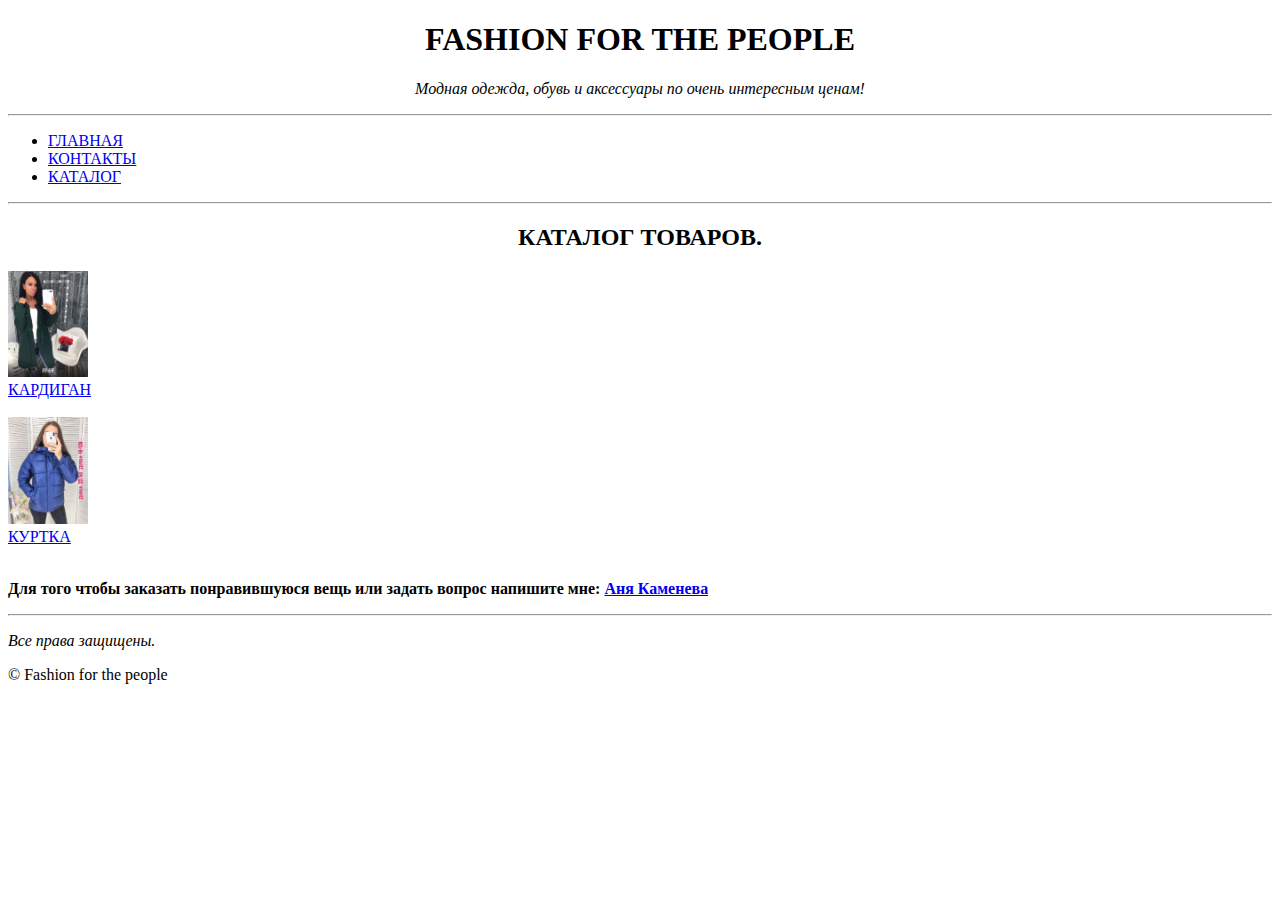
==== catalog.html @ 3c8d521c "Сделал 5 страниц магазина: главная, контакты, каталог(кардиган, куртка). Состояние как после 2 урока" ====
<!DOCTYPE html>
<html>
<head>
    <meta charset="UTF-8">
    <title>КАТАЛОГ</title>
</head>
<body>
    <!--ШАПКА-->
    <h1 align="center">FASHION FOR THE PEOPLE</h1>
    <p align="center"><i>Модная одежда, обувь и аксессуары по очень интересным ценам!</i></p>
    <hr>
    <!--МЕНЮ-->
    <ul class="menu">
        <li><a href="index.html">ГЛАВНАЯ</a></li>
        <li><a href="contacts.html">КОНТАКТЫ</a></li>
        <li><a href="catalog.html">КАТАЛОГ</a></li>
    </ul>
    <hr>
    <h2 align="center">КАТАЛОГ ТОВАРОВ.</h2>
    <a href="catalog/cardy.html"><img src="img/cardy/green_l.jpg" alt="Сardy" width="80"><br>КАРДИГАН</a><br><br>
    <a href="catalog/jacket.html"><img src="img/jacket/blue_big.jpg" alt="jacket" width="80"><br>КУРТКА</a><br><br>
    <p><b>Для того чтобы заказать понравившуюся вещь или задать вопрос напишите мне: <a href="https://vk.com/anutaperevalova">Аня Каменева</a></b></p>
    <hr>
    <p><i>Все права защищены.</i></p>
    <p>&copy;&nbsp;Fashion for the people</p>
</body>
</html>
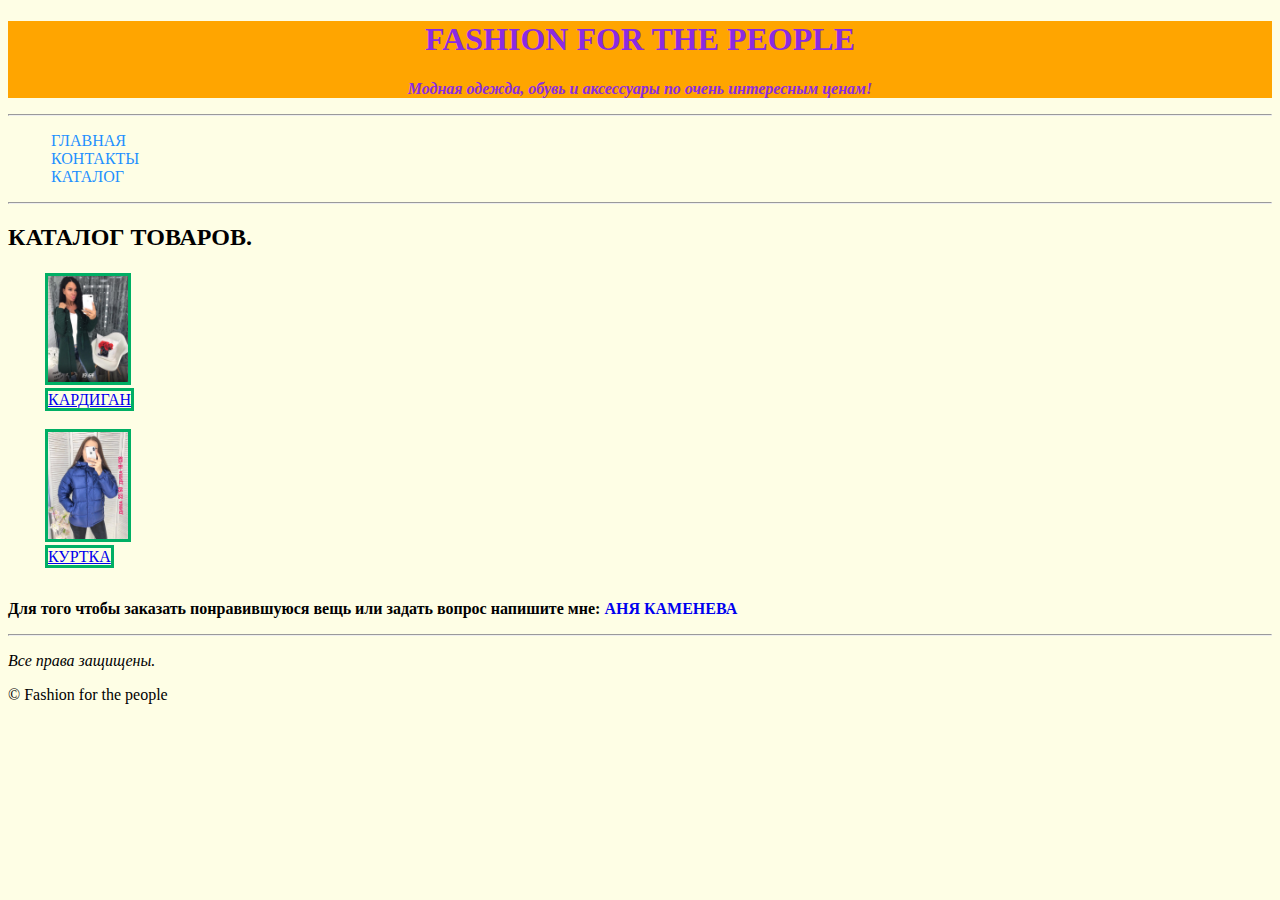
==== commit 4f1c9553: "Состояние после выполнения ДЗ-3." ====
--- a/catalog.html
+++ b/catalog.html
@@ -3,11 +3,15 @@
 <head>
     <meta charset="UTF-8">
     <title>КАТАЛОГ</title>
+    <link rel="stylesheet" href="CSS/style.css">
 </head>
+
 <body>
     <!--ШАПКА-->
-    <h1 align="center">FASHION FOR THE PEOPLE</h1>
-    <p align="center"><i>Модная одежда, обувь и аксессуары по очень интересным ценам!</i></p>
+    <div class="header">
+        <h1>FASHION FOR THE PEOPLE</h1>
+        <p><i>Модная одежда, обувь и аксессуары по очень интересным ценам!</i></p>
+    </div>
     <hr>
     <!--МЕНЮ-->
     <ul class="menu">
@@ -16,12 +20,11 @@
         <li><a href="catalog.html">КАТАЛОГ</a></li>
     </ul>
     <hr>
-    <h2 align="center">КАТАЛОГ ТОВАРОВ.</h2>
-    <a href="catalog/cardy.html"><img src="img/cardy/green_l.jpg" alt="Сardy" width="80"><br>КАРДИГАН</a><br><br>
-    <a href="catalog/jacket.html"><img src="img/jacket/blue_big.jpg" alt="jacket" width="80"><br>КУРТКА</a><br><br>
-    <p><b>Для того чтобы заказать понравившуюся вещь или задать вопрос напишите мне: <a href="https://vk.com/anutaperevalova">Аня Каменева</a></b></p>
+    <h2>КАТАЛОГ ТОВАРОВ.</h2>
+    <a href="catalog/cardy.html"><img src="img/cardy/green_l.jpg" alt="Сardy" width="80"><br><span class="title">КАРДИГАН</span></a><br><br>
+    <a href="catalog/jacket.html"><img src="img/jacket/blue_big.jpg" alt="jacket" width="80"><br><span class="title">КУРТКА</span></a><br><br>
+    <p><b>Для того чтобы заказать понравившуюся вещь или задать вопрос напишите мне: <a class="link" href="https://vk.com/anutaperevalova">Аня Каменева</a></b></p>
     <hr>
     <p><i>Все права защищены.</i></p>
     <p>&copy;&nbsp;Fashion for the people</p>
-</body>
-</html>+</body></html>--- a/CSS/style.css
+++ b/CSS/style.css
@@ -0,0 +1,130 @@
+.header {
+    color: blueviolet/*#5f8cc7*/;
+    background-color: orange/*#fdc97d*/ ;
+    text-align: center;
+    font-weight: 900;
+}
+
+
+
+img[alt="main"] {
+    outline: 5px solid orange;
+    margin: 1px 1px 1px -80px
+}
+
+body {
+    background-color: #fefee5;
+}
+
+.menu {
+    list-style-type: none;
+}
+
+.menu li a {
+    color: dodgerblue;
+    text-decoration: none;
+    text-transform: uppercase;
+    border: 3px solid transparent;
+}
+
+.heading {
+    /*border:1px solid red;*/
+    color: black;
+    font-size: 18px;
+    font-weight:400  
+    background-color: #eaeaea;
+}
+
+.heading + p {
+    color: #707070;
+    font-size: 14px;
+    font-style: italic;
+    line-height: 16px
+}
+
+.list>li {
+    list-style-image: url(../img/checkmarks/145.png)
+}
+
+.list_2 {
+    list-style-image: url(../img/checkmarks/7.png)
+}
+
+form input[type="text"] {
+    width: 250px;
+    line-height: 20px
+} 
+
+form input[placeholder], textarea[placeholder] {
+    background-color: #fffb;
+    color: #930;  /* Цвет текста */
+    text-align: center;
+    font-size: 10px;
+    font-style: oblique
+}
+
+A IMG, .title {
+    outline: 3px solid #00af64; /* Цветная рамка */
+    margin: 5px 5px 5px 40px
+}
+
+.links, .top {
+  display:flex;
+  justify-content:space-around;
+  align-items:center;
+  flex-wrap:wrap;
+}
+
+.top .slogan span{
+    font-size: 30px;
+    display: block;
+    color: #5f8cf7;
+    font-style: oblique
+    
+}
+
+.header a{
+  /*Чтобы ничего не слиплось*/
+  display:inline-block;
+  padding:10px;
+}
+
+.link {
+    text-decoration: none;
+    text-transform: uppercase;
+
+/*A IMG[alt="cardi black"] {
+    border: 2px solid orange;
+}
+
+form {
+    color: blue;
+    background-color: orange
+}
+
+img[alt="main"] {
+    border: 5px solid orange;
+}
+
+.menu {
+    background: url(../img/main.jpg) no-repeat right
+}
+
+.list {
+    list-style-type: none;
+}
+
+.list li {
+    width: 100px;
+    height: 20px;
+    border: 1px solid #000;
+}
+
+.list + p {
+    color: dodgerblue
+}
+
+.link {
+    text-decoration: none;
+    text-transform: uppercase;
+} */
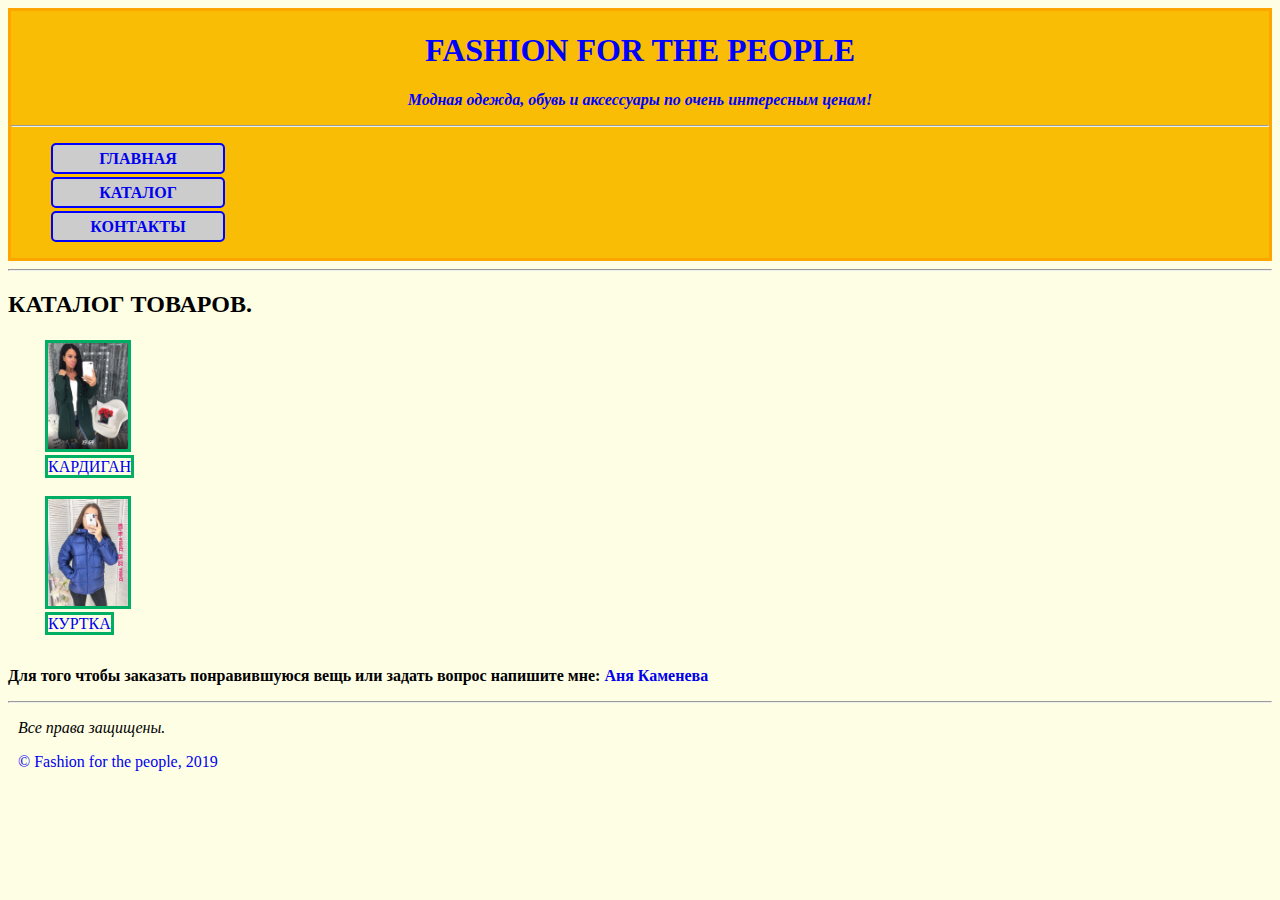
==== commit 880bf8b5: "Сделал footer. По ДЗ 4 урока. Продолжить с пункта 6." ====
--- a/catalog.html
+++ b/catalog.html
@@ -11,20 +11,22 @@
     <div class="header">
         <h1>FASHION FOR THE PEOPLE</h1>
         <p><i>Модная одежда, обувь и аксессуары по очень интересным ценам!</i></p>
+        <hr>
+        <!--МЕНЮ-->
+        <ul class="menu">
+            <li><a href="index.html">ГЛАВНАЯ</a></li>
+            <li><a href="catalog.html">КАТАЛОГ</a></li>
+            <li><a href="contacts.html">КОНТАКТЫ</a></li> 
+        </ul>
     </div>
-    <hr>
-    <!--МЕНЮ-->
-    <ul class="menu">
-        <li><a href="index.html">ГЛАВНАЯ</a></li>
-        <li><a href="contacts.html">КОНТАКТЫ</a></li>
-        <li><a href="catalog.html">КАТАЛОГ</a></li>
-    </ul>
     <hr>
     <h2>КАТАЛОГ ТОВАРОВ.</h2>
     <a href="catalog/cardy.html"><img src="img/cardy/green_l.jpg" alt="Сardy" width="80"><br><span class="title">КАРДИГАН</span></a><br><br>
     <a href="catalog/jacket.html"><img src="img/jacket/blue_big.jpg" alt="jacket" width="80"><br><span class="title">КУРТКА</span></a><br><br>
     <p><b>Для того чтобы заказать понравившуюся вещь или задать вопрос напишите мне: <a class="link" href="https://vk.com/anutaperevalova">Аня Каменева</a></b></p>
     <hr>
-    <p><i>Все права защищены.</i></p>
-    <p>&copy;&nbsp;Fashion for the people</p>
+    <div class="footer">
+        <p><i>Все права защищены.</i></p>
+        <a class="link" href="https://vk.com/fashion_for_the_people43" target="_blank">&copy;&nbsp;Fashion for the people, 2019</a>
+    </div>
 </body></html>--- a/CSS/style.css
+++ b/CSS/style.css
@@ -1,99 +1,135 @@
+/* шапка */
 .header {
-    color: blueviolet/*#5f8cc7*/;
-    background-color: orange/*#fdc97d*/ ;
+    border: 3px solid orange;
+    background-color: rgb(250, 189, 5);
     text-align: center;
     font-weight: 900;
 }
 
-
-
-img[alt="main"] {
-    outline: 5px solid orange;
-    margin: 1px 1px 1px -80px
-}
-
-body {
-    background-color: #fefee5;
+.header h1, .header p{
+    color: blue;   
 }
 
 .menu {
     list-style-type: none;
 }
 
-.menu li a {
-    color: dodgerblue;
-    text-decoration: none;
+.menu li {
+    width: 170px;
+    height: 22px;
+    text-align: center;
+    border: 2px solid blue;
+    color: blueviolet;
+    /*text-decoration: none;*/
     text-transform: uppercase;
-    border: 3px solid transparent;
+    margin-bottom: 3px;
+    padding-top: 5px;
+    border-radius: 5px;
+    background-color: #ccc;
 }
+
+.menu li a:hover {
+    color: chartreuse;
+}
+
+.menu li a:active {
+    color: crimson;
+}
+
+
+/* картинка на главной */
+img[alt="main"] {
+    outline: 5px solid orange;
+    margin: 1px 1px 1px -100px;
+}
+
+/* фон на всех страницах */
+body {
+    background-color: #fefee5;
+}
+
 
 .heading {
     /*border:1px solid red;*/
     color: black;
     font-size: 18px;
-    font-weight:400  
-    background-color: #eaeaea;
+    font-weight: 400 background-color: #eaeaea;
 }
 
 .heading + p {
     color: #707070;
     font-size: 14px;
     font-style: italic;
-    line-height: 16px
+    line-height: 16px;
 }
 
-.list>li {
-    list-style-image: url(../img/checkmarks/145.png)
+.list > li {
+    list-style-image: url(../img/checkmarks/145.png);
 }
 
 .list_2 {
-    list-style-image: url(../img/checkmarks/7.png)
+    list-style-image: url(../img/checkmarks/7.png);
 }
 
+/* Размеры полей ввода на стр. contacts */
 form input[type="text"] {
     width: 250px;
-    line-height: 20px
-} 
+    line-height: 20px;
+}
 
-form input[placeholder], textarea[placeholder] {
+form input[placeholder],
+textarea[placeholder] {
     background-color: #fffb;
-    color: #930;  /* Цвет текста */
+    color: #930;
+    /* Цвет текста */
     text-align: center;
     font-size: 10px;
-    font-style: oblique
+    font-style: oblique;
 }
 
-A IMG, .title {
-    outline: 3px solid #00af64; /* Цветная рамка */
-    margin: 5px 5px 5px 40px
+A IMG,
+.title {
+    outline: 3px solid #00af64;
+    /* Цветная рамка */
+    margin: 5px 5px 5px 40px;
 }
 
-.links, .top {
-  display:flex;
-  justify-content:space-around;
-  align-items:center;
-  flex-wrap:wrap;
+A {
+    text-decoration: none;
 }
 
-.top .slogan span{
+.links,
+.top {
+    display: flex;
+    justify-content: space-around;
+    align-items: center;
+    flex-wrap: wrap;
+}
+
+.top .slogan span {
     font-size: 30px;
     display: block;
     color: #5f8cf7;
-    font-style: oblique
-    
+    font-style: oblique;
+
 }
 
-.header a{
-  /*Чтобы ничего не слиплось*/
-  display:inline-block;
-  padding:10px;
+/*.header a{*/
+/*Чтобы ничего не слиплось*/
+/*display:inline-block;
+  padding:10px; */
 }
 
 .link {
     text-decoration: none;
     text-transform: uppercase;
+}
 
-/*A IMG[alt="cardi black"] {
+.footer {
+    padding-left: 10px
+}
+
+    /*A IMG[alt="cardi black"] {
     border: 2px solid orange;
 }
 
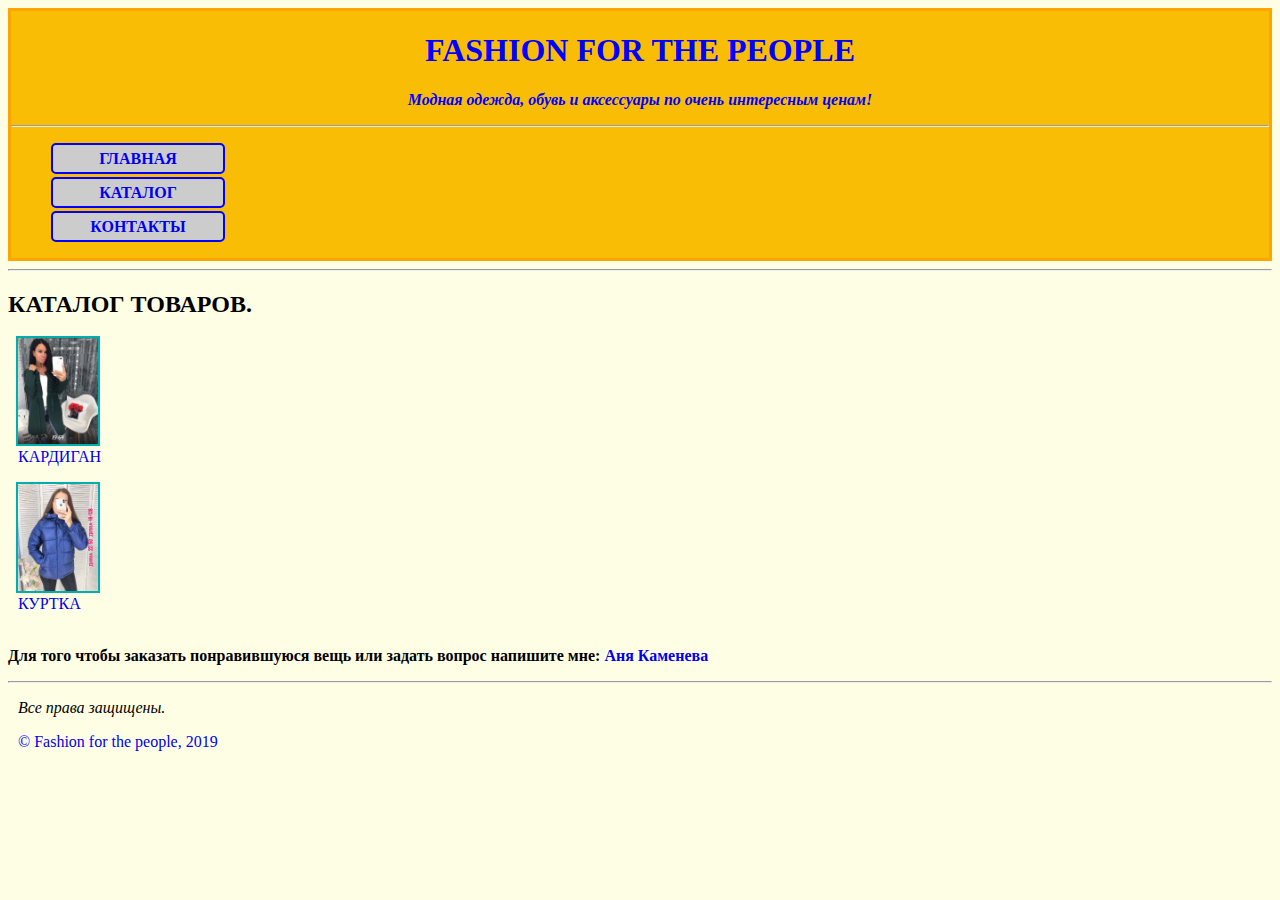
==== commit 48487357: "Изменения после выполнения ДЗ 4 урока." ====
--- a/catalog.html
+++ b/catalog.html
@@ -16,13 +16,15 @@
         <ul class="menu">
             <li><a href="index.html">ГЛАВНАЯ</a></li>
             <li><a href="catalog.html">КАТАЛОГ</a></li>
-            <li><a href="contacts.html">КОНТАКТЫ</a></li> 
+            <li><a href="contacts.html">КОНТАКТЫ</a></li>
         </ul>
     </div>
     <hr>
     <h2>КАТАЛОГ ТОВАРОВ.</h2>
-    <a href="catalog/cardy.html"><img src="img/cardy/green_l.jpg" alt="Сardy" width="80"><br><span class="title">КАРДИГАН</span></a><br><br>
-    <a href="catalog/jacket.html"><img src="img/jacket/blue_big.jpg" alt="jacket" width="80"><br><span class="title">КУРТКА</span></a><br><br>
+    <div class="catalog">
+        <a href="catalog/cardy.html"><img src="img/cardy/green_l.jpg" alt="Сardy" width="80"><br><span class="title">КАРДИГАН</span></a><br><br>
+        <a href="catalog/jacket.html"><img src="img/jacket/blue_big.jpg" alt="jacket" width="80"><br><span class="title">КУРТКА</span></a><br><br>
+    </div>
     <p><b>Для того чтобы заказать понравившуюся вещь или задать вопрос напишите мне: <a class="link" href="https://vk.com/anutaperevalova">Аня Каменева</a></b></p>
     <hr>
     <div class="footer">
--- a/CSS/style.css
+++ b/CSS/style.css
@@ -36,7 +36,6 @@
     color: crimson;
 }
 
-
 /* картинка на главной */
 img[alt="main"] {
     outline: 5px solid orange;
@@ -63,6 +62,19 @@
     line-height: 16px;
 }
 
+.catalog a span {
+    margin-left: 10px;
+}
+
+.catalog a img {
+    outline: 2px solid rgb(0,174,173);
+    margin-left: 10px;
+}
+
+.catalog a img:hover {
+    outline:  2px solid blueviolet;
+}
+
 .list > li {
     list-style-image: url(../img/checkmarks/145.png);
 }
@@ -75,6 +87,7 @@
 form input[type="text"] {
     width: 250px;
     line-height: 20px;
+    text-transform: capitalize;
 }
 
 form input[placeholder],
@@ -87,12 +100,12 @@
     font-style: oblique;
 }
 
-A IMG,
-.title {
-    outline: 3px solid #00af64;
-    /* Цветная рамка */
-    margin: 5px 5px 5px 40px;
-}
+form input[type="text"]:hover {
+    background-color: burlywood;
+    color: aquamarine;
+}
+
+
 
 A {
     text-decoration: none;
@@ -106,6 +119,20 @@
     flex-wrap: wrap;
 }
 
+.text::first-letter {
+    font-size: 22px;
+    color: rgb(108,2,94);
+}
+
+.content a img {
+    outline: 3px solid rgb(0,174,173);
+    margin: 2px;
+}
+
+.content a img:hover {
+    outline: 3px solid #fefee5;
+}
+
 .top .slogan span {
     font-size: 30px;
     display: block;
@@ -129,6 +156,40 @@
     padding-left: 10px
 }
 
+.specifications {
+    width: 500px;
+    height: 200px;
+    border: 2px solid #000;
+    border-collapse: collapse;
+}
+
+.specifications td {
+    border: 2px solid #000;
+    text-align: center;   
+}
+
+.specifications td[rowspan="3"] {
+    vertical-align:bottom;
+    padding-bottom: 22px;
+}
+
+.table {
+    width: 500px;
+    height: 200px;
+    border: 2px solid #000;
+    border-collapse: collapse;
+}
+
+.table td {
+    border: 1px solid #000;
+    text-align: center
+}
+
+.table td[colspan="5"] {
+    height: 25px;
+    border: 2px solid #000;
+}
+
     /*A IMG[alt="cardi black"] {
     border: 2px solid orange;
 }
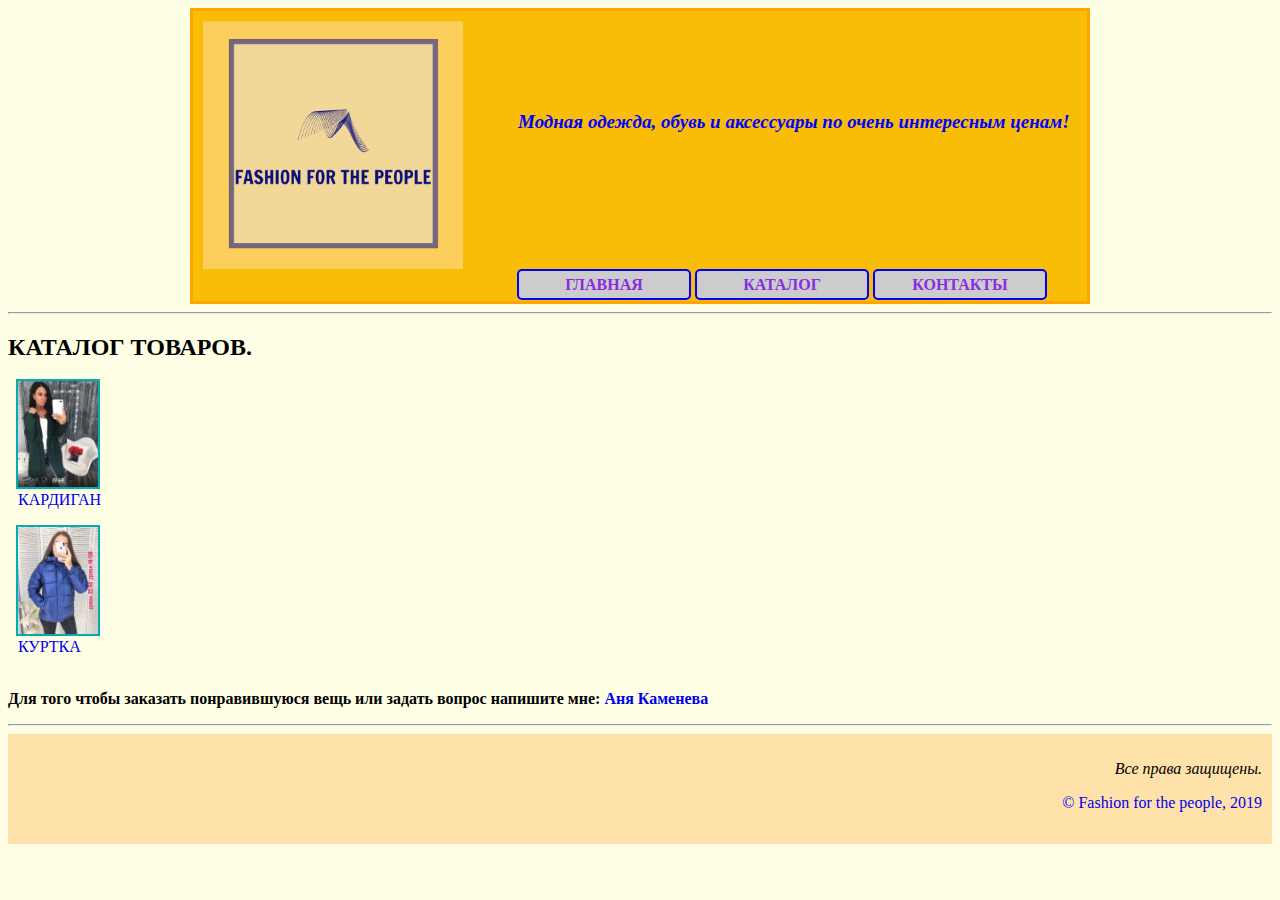
==== commit 507d811c: "Навёл порядок. До экспериментов с top." ====
--- a/catalog.html
+++ b/catalog.html
@@ -8,16 +8,17 @@
 
 <body>
     <!--ШАПКА-->
-    <div class="header">
-        <h1>FASHION FOR THE PEOPLE</h1>
-        <p><i>Модная одежда, обувь и аксессуары по очень интересным ценам!</i></p>
-        <hr>
-        <!--МЕНЮ-->
-        <ul class="menu">
-            <li><a href="index.html">ГЛАВНАЯ</a></li>
-            <li><a href="catalog.html">КАТАЛОГ</a></li>
-            <li><a href="contacts.html">КОНТАКТЫ</a></li>
-        </ul>
+    <div class="container">
+        <div class="header">
+            <img src="img/Logo.PNG" alt="LOGO">
+            <p><i>Модная одежда, обувь и аксессуары по очень интересным ценам!</i></p>
+              <!--МЕНЮ-->
+            <div class="menu">
+                <a href="index.html">ГЛАВНАЯ</a>
+                <a href="catalog.html">КАТАЛОГ</a>
+                <a href="contacts.html">КОНТАКТЫ</a>
+            </div>
+        </div>
     </div>
     <hr>
     <h2>КАТАЛОГ ТОВАРОВ.</h2>
--- a/CSS/style.css
+++ b/CSS/style.css
@@ -1,20 +1,36 @@
-/* шапка */
+.container {
+    width: 900px;
+    margin: 0 auto;
+}
+
+.container .header img {
+    width: 260px;
+    float: left;
+    margin-top: 10px;
+    margin-left: 10px;
+}
+
+
+/* шапка и кнопки(button) */
 .header {
     border: 3px solid orange;
     background-color: rgb(250, 189, 5);
-    text-align: center;
     font-weight: 900;
-}
-
-.header h1, .header p{
-    color: blue;   
-}
-
+    height: 290px;
+}
+.header p{
+    color: blue;
+    font-size: 19px;
+    margin-left: 325px;
+    margin-top: 100px;
+}
 .menu {
     list-style-type: none;
-}
-
-.menu li {
+    clear: both;
+    float: right;
+    margin-right: 40px;
+}
+.menu a, .button {
     width: 170px;
     height: 22px;
     text-align: center;
@@ -22,25 +38,19 @@
     color: blueviolet;
     /*text-decoration: none;*/
     text-transform: uppercase;
-    margin-bottom: 3px;
+    margin-bottom: 5px;
     padding-top: 5px;
     border-radius: 5px;
     background-color: #ccc;
-}
-
-.menu li a:hover {
+    display: inline-block;
+}
+.menu a:hover, .button:hover {
     color: chartreuse;
 }
-
-.menu li a:active {
+.menu a:active {
     color: crimson;
 }
 
-/* картинка на главной */
-img[alt="main"] {
-    outline: 5px solid orange;
-    margin: 1px 1px 1px -100px;
-}
 
 /* фон на всех страницах */
 body {
@@ -48,19 +58,23 @@
 }
 
 
-.heading {
-    /*border:1px solid red;*/
-    color: black;
-    font-size: 18px;
-    font-weight: 400 background-color: #eaeaea;
-}
-
-.heading + p {
-    color: #707070;
-    font-size: 14px;
-    font-style: italic;
-    line-height: 16px;
-}
+/*Стили для страниц товаров каталога*/
+.content a {
+    float: left;
+    margin: 1px 30px 20px 5px;
+}
+.content a img, .links a img {
+    outline: 2px solid rgb(1,177,177);
+}
+.content img:hover, .links img:hover {
+    outline: none;
+}
+/*Список: характеристики товара каталога*/
+.list > li {
+    list-style-image: url(../img/checkmarks/145.png);
+    margin-left: 180px;
+}
+
 
 .catalog a span {
     margin-left: 10px;
@@ -75,41 +89,55 @@
     outline:  2px solid blueviolet;
 }
 
-.list > li {
+/*Списоки на главной*/
+.main_list {
     list-style-image: url(../img/checkmarks/145.png);
 }
-
 .list_2 {
     list-style-image: url(../img/checkmarks/7.png);
 }
 
+/*Стили форм обратной связи, на странице "контакты"*/
+form {
+    width: 430px;
+    height: auto;
+    text-align: center;
+    padding: 3px 1px 10px 1px;
+    background-color: rgb(220,220,150);
+}
+form p {
+    font-size: 18px
+}
+form, form input[type="text"], #comment {
+    border: 2px solid yellow;
+    border-radius: 10px;
+}
 /* Размеры полей ввода на стр. contacts */
 form input[type="text"] {
     width: 250px;
     line-height: 20px;
     text-transform: capitalize;
 }
-
 form input[placeholder],
-textarea[placeholder] {
+#comment {
     background-color: #fffb;
     color: #930;
     /* Цвет текста */
     text-align: center;
-    font-size: 10px;
+    font-size: 11px;
     font-style: oblique;
 }
-
-form input[type="text"]:hover {
+form input[placeholder="ВАШ E@MAIL"]:focus {
     background-color: burlywood;
     color: aquamarine;
 }
 
 
-
+/*Все ссылки без подчёркивания*/
 A {
     text-decoration: none;
 }
+
 
 .links,
 .top {
@@ -117,20 +145,12 @@
     justify-content: space-around;
     align-items: center;
     flex-wrap: wrap;
+    clear: both;
 }
 
 .text::first-letter {
     font-size: 22px;
     color: rgb(108,2,94);
-}
-
-.content a img {
-    outline: 3px solid rgb(0,174,173);
-    margin: 2px;
-}
-
-.content a img:hover {
-    outline: 3px solid #fefee5;
 }
 
 .top .slogan span {
@@ -138,90 +158,58 @@
     display: block;
     color: #5f8cf7;
     font-style: oblique;
-
-}
-
-/*.header a{*/
-/*Чтобы ничего не слиплось*/
-/*display:inline-block;
-  padding:10px; */
-}
-
-.link {
-    text-decoration: none;
-    text-transform: uppercase;
-}
+}
+
+/* картинка на главной */
+img[alt="main"] {
+    outline: 5px solid orange;
+    margin: 1px 1px 1px -100px;
+}
+
 
 .footer {
-    padding-left: 10px
-}
-
+    height: 100px;
+    background-color: rgb(255,226,170);
+    text-align: right;
+    padding-right: 10px;
+    padding-top: 10px;
+}
+
+
+/*Стили для таблиц*/
 .specifications {
     width: 500px;
     height: 200px;
     border: 2px solid #000;
     border-collapse: collapse;
 }
-
 .specifications td {
     border: 2px solid #000;
     text-align: center;   
 }
-
 .specifications td[rowspan="3"] {
     vertical-align:bottom;
     padding-bottom: 22px;
 }
-
 .table {
     width: 500px;
     height: 200px;
     border: 2px solid #000;
     border-collapse: collapse;
-}
-
+    margin-top: 20px;
+}
 .table td {
     border: 1px solid #000;
     text-align: center
 }
-
 .table td[colspan="5"] {
     height: 25px;
     border: 2px solid #000;
 }
-
-    /*A IMG[alt="cardi black"] {
-    border: 2px solid orange;
-}
-
-form {
-    color: blue;
-    background-color: orange
-}
-
-img[alt="main"] {
-    border: 5px solid orange;
-}
-
-.menu {
-    background: url(../img/main.jpg) no-repeat right
-}
-
-.list {
-    list-style-type: none;
-}
-
-.list li {
-    width: 100px;
-    height: 20px;
-    border: 1px solid #000;
-}
-
-.list + p {
-    color: dodgerblue
-}
-
-.link {
-    text-decoration: none;
-    text-transform: uppercase;
-} */
+caption {
+    text-align: left;
+    padding-left: 5px;
+}
+
+
+
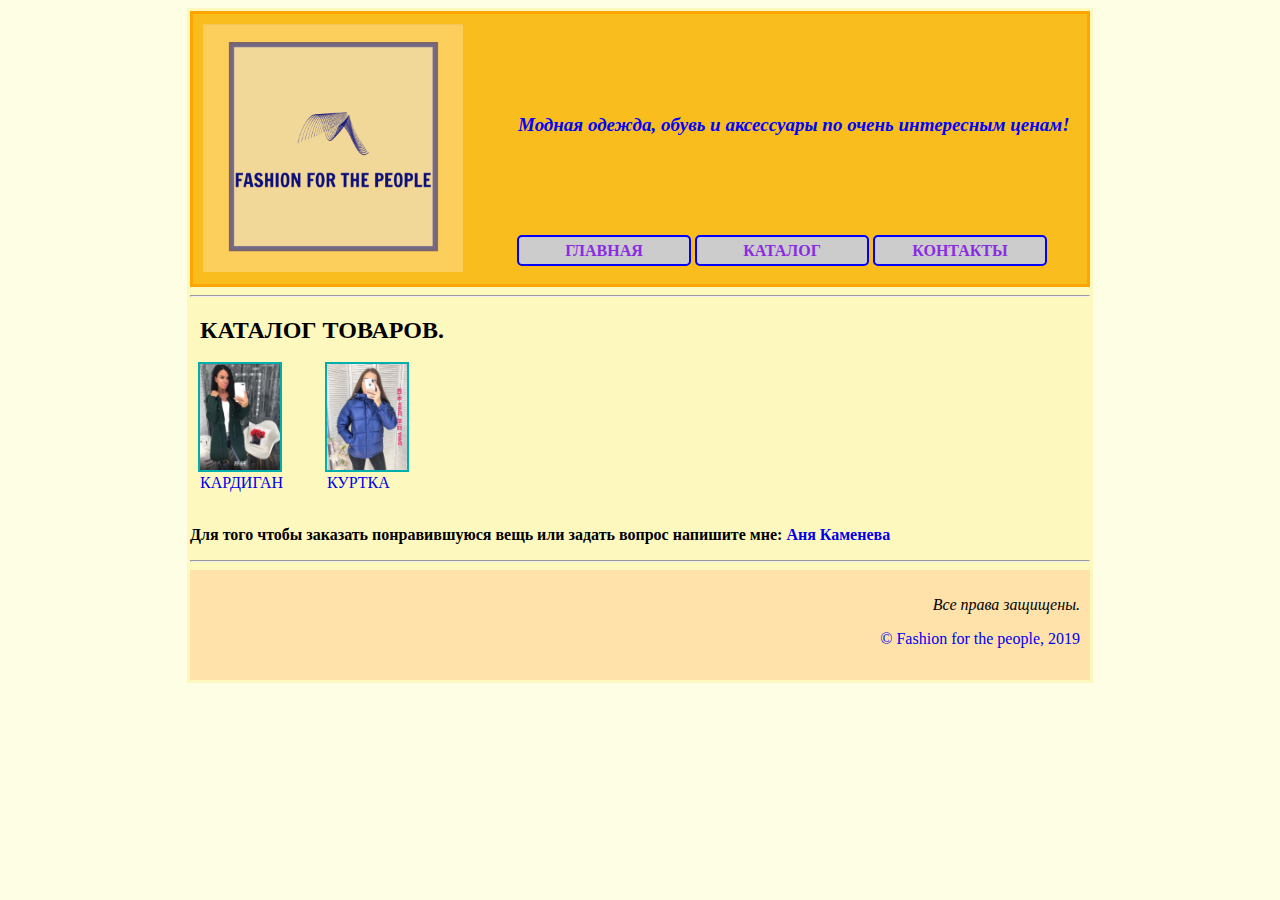
==== commit 2aee76ef: "После выполнения ДЗ-5" ====
--- a/catalog.html
+++ b/catalog.html
@@ -19,17 +19,19 @@
                 <a href="contacts.html">КОНТАКТЫ</a>
             </div>
         </div>
+    <hr>
+    <div class="catalog">
+    <h2>КАТАЛОГ ТОВАРОВ.</h2>
+        <div><a href="catalog/cardy.html"><img src="img/cardy/green_l.jpg" alt="Сardy" width="80"><br><span class="title">КАРДИГАН</span></a><br><br>
+        </div>
+        <div><a href="catalog/jacket.html"><img src="img/jacket/blue_big.jpg" alt="jacket" width="80"><br><span class="title">КУРТКА</span></a><br><br>
+        </div>
     </div>
-    <hr>
-    <h2>КАТАЛОГ ТОВАРОВ.</h2>
-    <div class="catalog">
-        <a href="catalog/cardy.html"><img src="img/cardy/green_l.jpg" alt="Сardy" width="80"><br><span class="title">КАРДИГАН</span></a><br><br>
-        <a href="catalog/jacket.html"><img src="img/jacket/blue_big.jpg" alt="jacket" width="80"><br><span class="title">КУРТКА</span></a><br><br>
-    </div>
-    <p><b>Для того чтобы заказать понравившуюся вещь или задать вопрос напишите мне: <a class="link" href="https://vk.com/anutaperevalova">Аня Каменева</a></b></p>
+    <p><b>Для того чтобы заказать понравившуюся вещь или задать вопрос напишите мне: <a class="link" href="https://vk.com/anutaperevalova" target="_blank">Аня Каменева</a></b></p>
     <hr>
     <div class="footer">
         <p><i>Все права защищены.</i></p>
         <a class="link" href="https://vk.com/fashion_for_the_people43" target="_blank">&copy;&nbsp;Fashion for the people, 2019</a>
     </div>
+    </div>
 </body></html>--- a/CSS/style.css
+++ b/CSS/style.css
@@ -1,9 +1,11 @@
 .container {
     width: 900px;
     margin: 0 auto;
-}
-
-.container .header img {
+    padding: 3px;
+    background-color: rgb(253,248,190);
+}
+
+.header img {
     width: 260px;
     float: left;
     margin-top: 10px;
@@ -14,9 +16,9 @@
 /* шапка и кнопки(button) */
 .header {
     border: 3px solid orange;
-    background-color: rgb(250, 189, 5);
+    background-color: rgb(250, 189, 30);
     font-weight: 900;
-    height: 290px;
+    height: 270px;
 }
 .header p{
     color: blue;
@@ -25,10 +27,9 @@
     margin-top: 100px;
 }
 .menu {
-    list-style-type: none;
-    clear: both;
     float: right;
     margin-right: 40px;
+    margin-top: 80px;
 }
 .menu a, .button {
     width: 170px;
@@ -47,7 +48,7 @@
 .menu a:hover, .button:hover {
     color: chartreuse;
 }
-.menu a:active {
+.menu a:active, .button:active {
     color: crimson;
 }
 
@@ -59,6 +60,10 @@
 
 
 /*Стили для страниц товаров каталога*/
+.content {
+    clear: both;
+}
+
 .content a {
     float: left;
     margin: 1px 30px 20px 5px;
@@ -74,28 +79,40 @@
     list-style-image: url(../img/checkmarks/145.png);
     margin-left: 180px;
 }
-
-
-.catalog a span {
+/*Фото асортимента товаров на странице товара каталога*/
+.links {
+    display: flex;
+    justify-content: space-around;
+    align-items: center;
+    flex-wrap: wrap;
+    clear: both;
+}
+
+
+/*Каталог*/
+.catalog {
     margin-left: 10px;
 }
-
+.catalog div{
+    display: inline-block;
+    margin-right: 40px;
+}
 .catalog a img {
     outline: 2px solid rgb(0,174,173);
-    margin-left: 10px;
-}
-
+}
 .catalog a img:hover {
     outline:  2px solid blueviolet;
 }
 
-/*Списоки на главной*/
+
+/*Списки на "главной" и в "контактах"*/
 .main_list {
     list-style-image: url(../img/checkmarks/145.png);
 }
 .list_2 {
     list-style-image: url(../img/checkmarks/7.png);
 }
+
 
 /*Стили форм обратной связи, на странице "контакты"*/
 form {
@@ -133,38 +150,37 @@
 }
 
 
+
+
 /*Все ссылки без подчёркивания*/
 A {
     text-decoration: none;
 }
 
 
-.links,
-.top {
-    display: flex;
-    justify-content: space-around;
-    align-items: center;
-    flex-wrap: wrap;
-    clear: both;
-}
-
 .text::first-letter {
     font-size: 22px;
     color: rgb(108,2,94);
 }
 
+
+/*Картинка и слоган на главной*/
+.top img {
+   float: left; 
+   outline: 5px solid orange;
+   margin: 10px 120px 10px 3px; 
+}
+.top .slogan {
+    padding-top: 170px;
+}
 .top .slogan span {
-    font-size: 30px;
+    font-size: 26px;
     display: block;
     color: #5f8cf7;
     font-style: oblique;
 }
 
-/* картинка на главной */
-img[alt="main"] {
-    outline: 5px solid orange;
-    margin: 1px 1px 1px -100px;
-}
+
 
 
 .footer {
